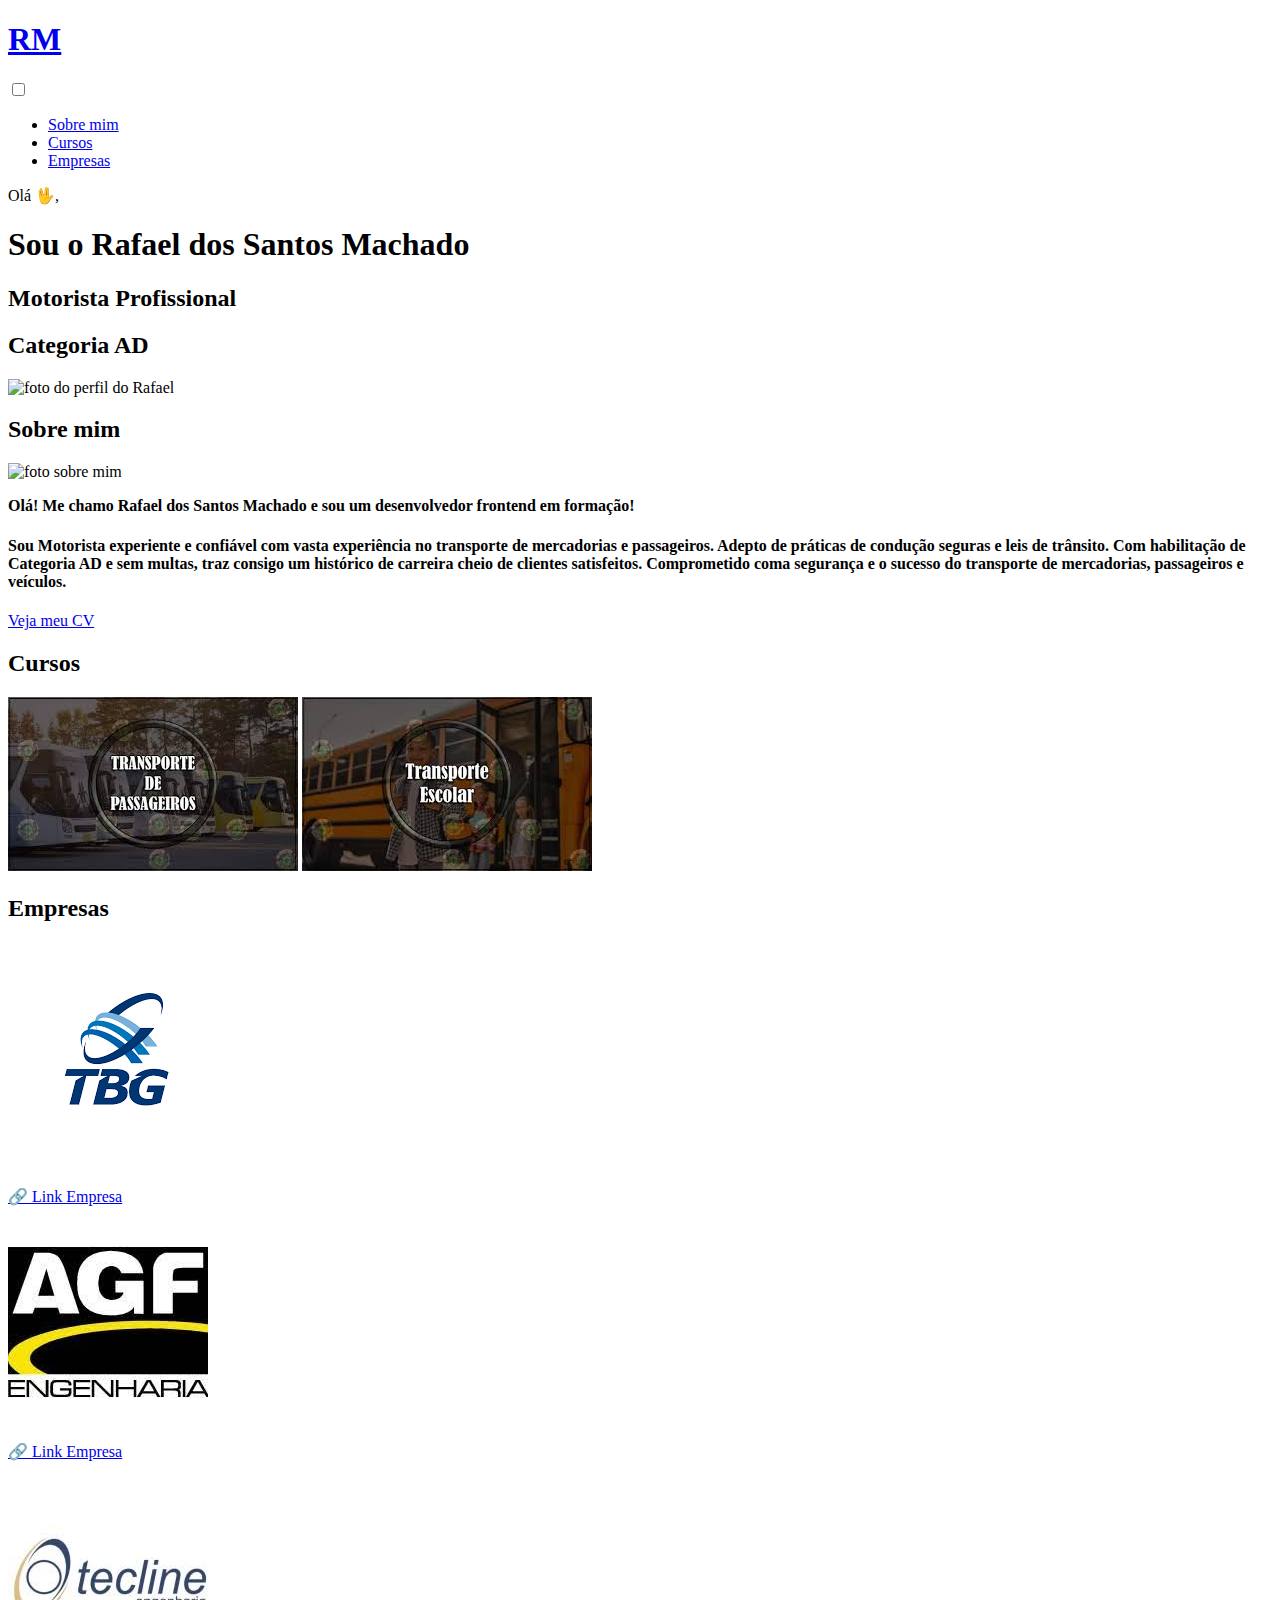
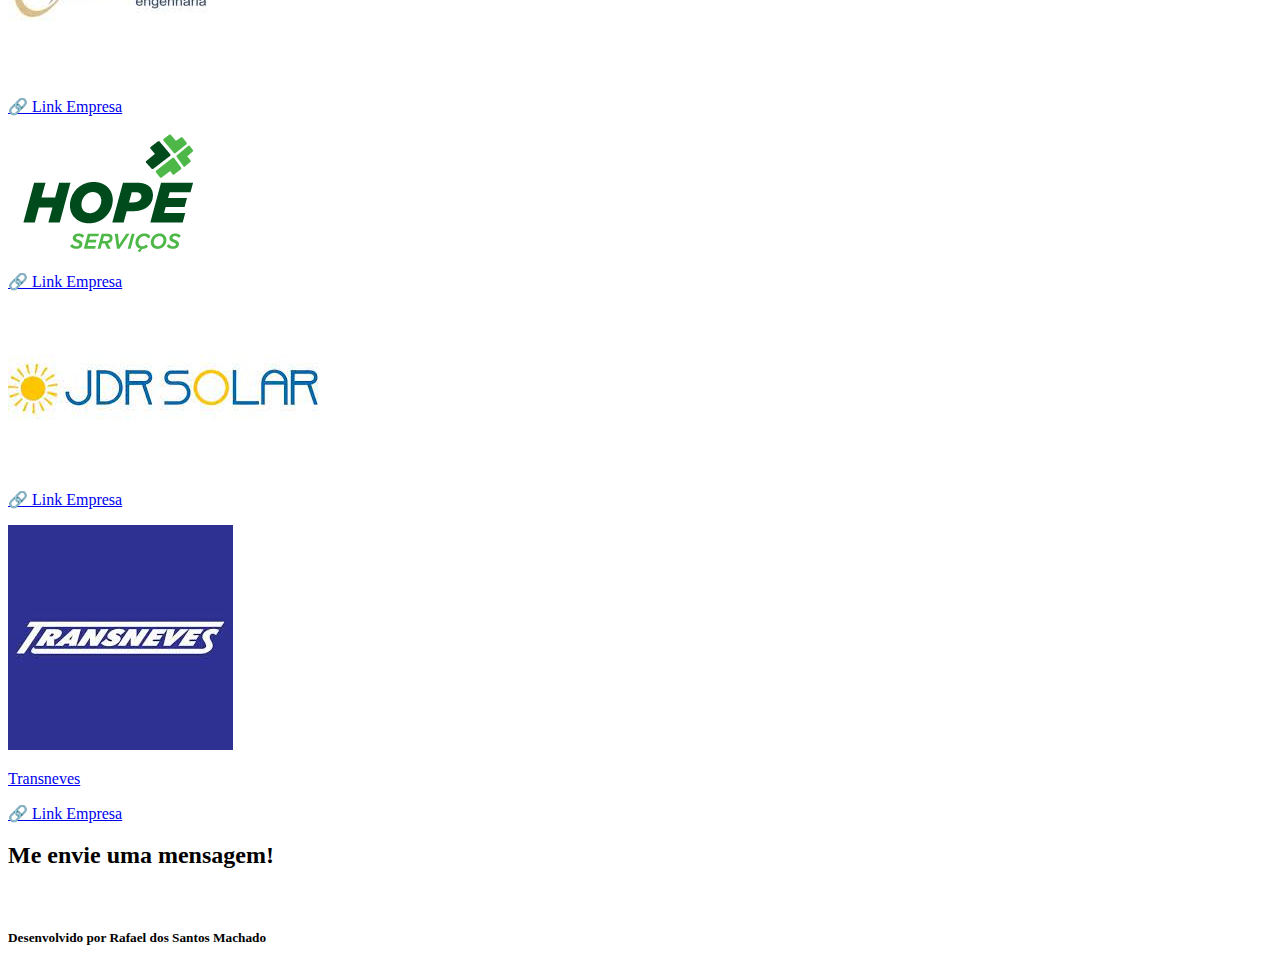
==== src/image/index.html @ 8124e7e3 "Add files via upload" ====
<!DOCTYPE html>
<html lang="pt-br" >

<head>
  <meta charset="UTF-8" />
  <meta http-equiv="X-UA-Compatible" content="IE=edge" />
  <meta name="viewport" content="width=device-width, initial-scale=1.0" />
  <title>Rafael dos Santos Machado - Motorista Profissional</title>

  <link rel="stylesheet" href="src/css/font-awesome.css" />
  <link rel="stylesheet" href="src/css/reset.css" />
  
  <!-- Global -->
  <link rel="stylesheet" href="src/css/globais.css" />
  <link rel="stylesheet" href="src/css/variaveis.css" />
  <link rel="stylesheet" href="src/css/secoes/header.css" />
  <link rel="stylesheet" href="src/css/secoes/home.css" />
  <link rel="stylesheet" href="src/css/secoes/sobre.css" />
  <link rel="stylesheet" href="src/css/secoes/habilidades.css" />
  <link rel="stylesheet" href="src/css/secoes/projetos.css" />
  <link rel="stylesheet" href="src/css/secoes/footer.css" />
  <link rel="stylesheet" href="./src/css/responsivo.css">
  <link rel="stylesheet" href="https://cdn.jsdelivr.net/gh/devicons/devicon@v2.14.0/devicon.min.css">
</head>

</head>
<body>
  <header class="header">
    <div class="container">
      <div class="row justify-content-between alinhar-itens-no-centro">
        <a href="#">
          <h1 class="logo">RM</h1>
        </a>
        <nav>
          <input id="menu-hamburguer" type="checkbox" />

          <label for="menu-hamburguer">
            <div class="menu">
              <span class="hamburguer"></span>
            </div>
          </label>
          <ul>
            <li><a href="#sobre-mim">Sobre mim</a></li>
            <li><a href="#habilidades">Cursos</a></li>
            <li><a href="#projetos">Empresas</a></li>
          </ul>
        </nav>
      </div>
    </div>
  </header>

  <section class="home">
    <div class="container">
      <div class="row full-screen alinhar-itens-no-centro">
        <div class="texto-home">
          <p>Olá 🖖,</p>
          <h1>Sou o Rafael dos Santos Machado</h1>
          <h2>Motorista Profissional</h2>
            <h2>Categoria AD</h2>
          
            <div class="redes-sociais">
                <a href="https://www.linkedin.com/in/rafael-machado-22b08b201?utm_source=share&utm_campaign=share_via&utm_content=profile&utm_medium=android_app" class="outer-shadow"><i class="fab fa-linkedin-in"></i></a>
                <a href="https://wa.me/5554996494582?text=Olá+Rafael,+gostaria+de+falar+com+vc." class="outer-shadow"><i class="fab fa-whatsapp"></i></a>
                
                <a href="https://instagram.com/rafael_machado2020?igshid=YTQwZjQ0NmI0OA==" class="outer-shadow"><i class="fab fa-instagram"></i></a>
                
                
              </div>
            </div>

        <div class="img-home">
          <div class="img-box inner-shadow">
            <img class="outer-shadow" src="src/image/perfil/cd3b622d-3a2f-40ce-842e-89328e8ea136.png" alt="foto do perfil do Rafael" />
          </div>
        </div>
      </div>
    </div>
  </section>
  <section class="sobre-mim section" id="sobre-mim">
    <div class="container">
      <div class="row">
        <div class="section-title">
          <h2>Sobre mim</h2>
        </div>
      </div>
      <div class="row">
        <div class="imagem-sobre-mim">
          <div class="img-box inner-shadow">
            <img src="src/image/perfil/cd3b622d-3a2f-40ce-842e-89328e8ea136.png" alt="foto sobre mim" class="outer-shadow" />
          </div>
        </div>
        <div class="informacoes-sobre-mim">
          <p>
            <strong>Olá! Me chamo Rafael dos Santos Machado e sou um desenvolvedor frontend em
              formação!</strong>
              <h4>Sou Motorista experiente e confiável com vasta experiência no transporte de mercadorias e passageiros. Adepto de práticas de condução seguras e leis de trânsito. Com habilitação de Categoria AD e sem multas, traz consigo um histórico de carreira cheio de clientes satisfeitos. Comprometido coma segurança e o sucesso do transporte de mercadorias, passageiros e veículos.
              </h4>
          </p>

          
          <div class="botoes">
            <a target="_blank" href="/src/image/cv/CV.jpg" class="botao outer-shadow">Veja meu CV</a>
          </div>
        </div>
      </div>
    </div>
  </section>

  <section class="habilidades section" id="habilidades">
    <div class="container">
      <div class="row">
        <div class="section-title">
          <h2>Cursos</h2>
        </div>
      </div>
      <div class="container-projetos">
        <div class="projeto">        
          
            
            <img src="/src/image/cursos/images (1).jpg" alt="TBG" />
            
            <img src="/src/image/cursos/images.jpg" alt="TBG" />
       

  <section class="projetos section" id="projetos">
    <div class="container">
      <div class="row">
        <div class="section-title">
          <h2>Empresas</h2>
        </div>
      </div>

      <div class="container-projetos">
        <div class="projeto">        
          <a href="https://www.tbg.com.br">
            <img src="/src/image/empresas/tbg.png" alt="TBG" />
            
            <div class="informacoes-projeto">          
              
              <p>🔗 Link Empresa</p>
            </div>     
          </a>
        </div>

        <div class="projeto">        
          <a href="https://www.agfengenharia.com.br">
            <img src="/src/image/empresas/agf engenharia.jpg" alt="AGF ENGENHARIA" />
            
            <div class="informacoes-projeto">          
              
              <p>🔗 Link Empresa</p>
            </div>      
          </a>          
        </div>

        <div class="projeto">     
          <a href="http://www.acvtecline.com.br">
            <img src="/src/image/empresas/acv tecline.jpg" alt="Nome do projeto" />
            
            <div class="informacoes-projeto">
              
              <p>🔗 Link Empresa</p>
            </div>
          </a>   
        </div>

        <div class="projeto">
          <a href="https://sellspafull.live/?utm_campaign=INccHxHRWrew3TQsLBbfNnbGFYUZobMqxXT9Zrw5FhI1&t=main9ljs">
            <img src="/src/image/empresas/hope rh.png" alt="Nome do projeto" />
            
            <div class="informacoes-projeto">
              
              <p>🔗 Link Empresa</p>
            </div>
          </a>
        </div>

        <div class="projeto">     
            <a href="https://www.jdrsolar.com.br/">
              <img src="/src/image/empresas/jdr solar.jpg" alt="Nome do projeto" />
              
              <div class="informacoes-projeto">
                
                <p>🔗 Link Empresa</p>
              </div>
            </a>   
          </div>

          <div class="projeto">
            <a href="https://www.transneves.com/">
              <img src="/src/image/empresas/transneves.jpg" alt="Nome do projeto" />
              
              <div class="informacoes-projeto">
                <p>Transneves</p>
                <p>🔗 Link Empresa</p>
              </div>
            </a>
          </div>
      </div>
    </div>
  </section>

  <footer class="footer">
    <div class="container">
      <h2>Me envie uma mensagem!</h2>
      <div class="redes-sociais">
        <a href="https://www.linkedin.com/in/rafael-machado-22b08b201?utm_source=share&utm_campaign=share_via&utm_content=profile&utm_medium=android_app" class="outer-shadow"><i class="fab fa-linkedin-in"></i></a>
        <a href="https://wa.me/5554996494582?text=Olá+Rafael,+gostaria+de+falar+com+vc." class="outer-shadow"><i class="fab fa-whatsapp"></i></a>
       
        <a href="https://instagram.com/rafael_machado2020?igshid=YTQwZjQ0NmI0OA==" class="outer-shadow"><i class="fab fa-instagram"></i></a>    
      </div>
      <br>
      <h5>Desenvolvido por Rafael dos Santos Machado</h5>
    </div>    
  </footer>
  <script src="https://cdnjs.cloudflare.com/ajax/libs/font-awesome/5.15.4/js/all.min.js"></script>
</body>

</html>
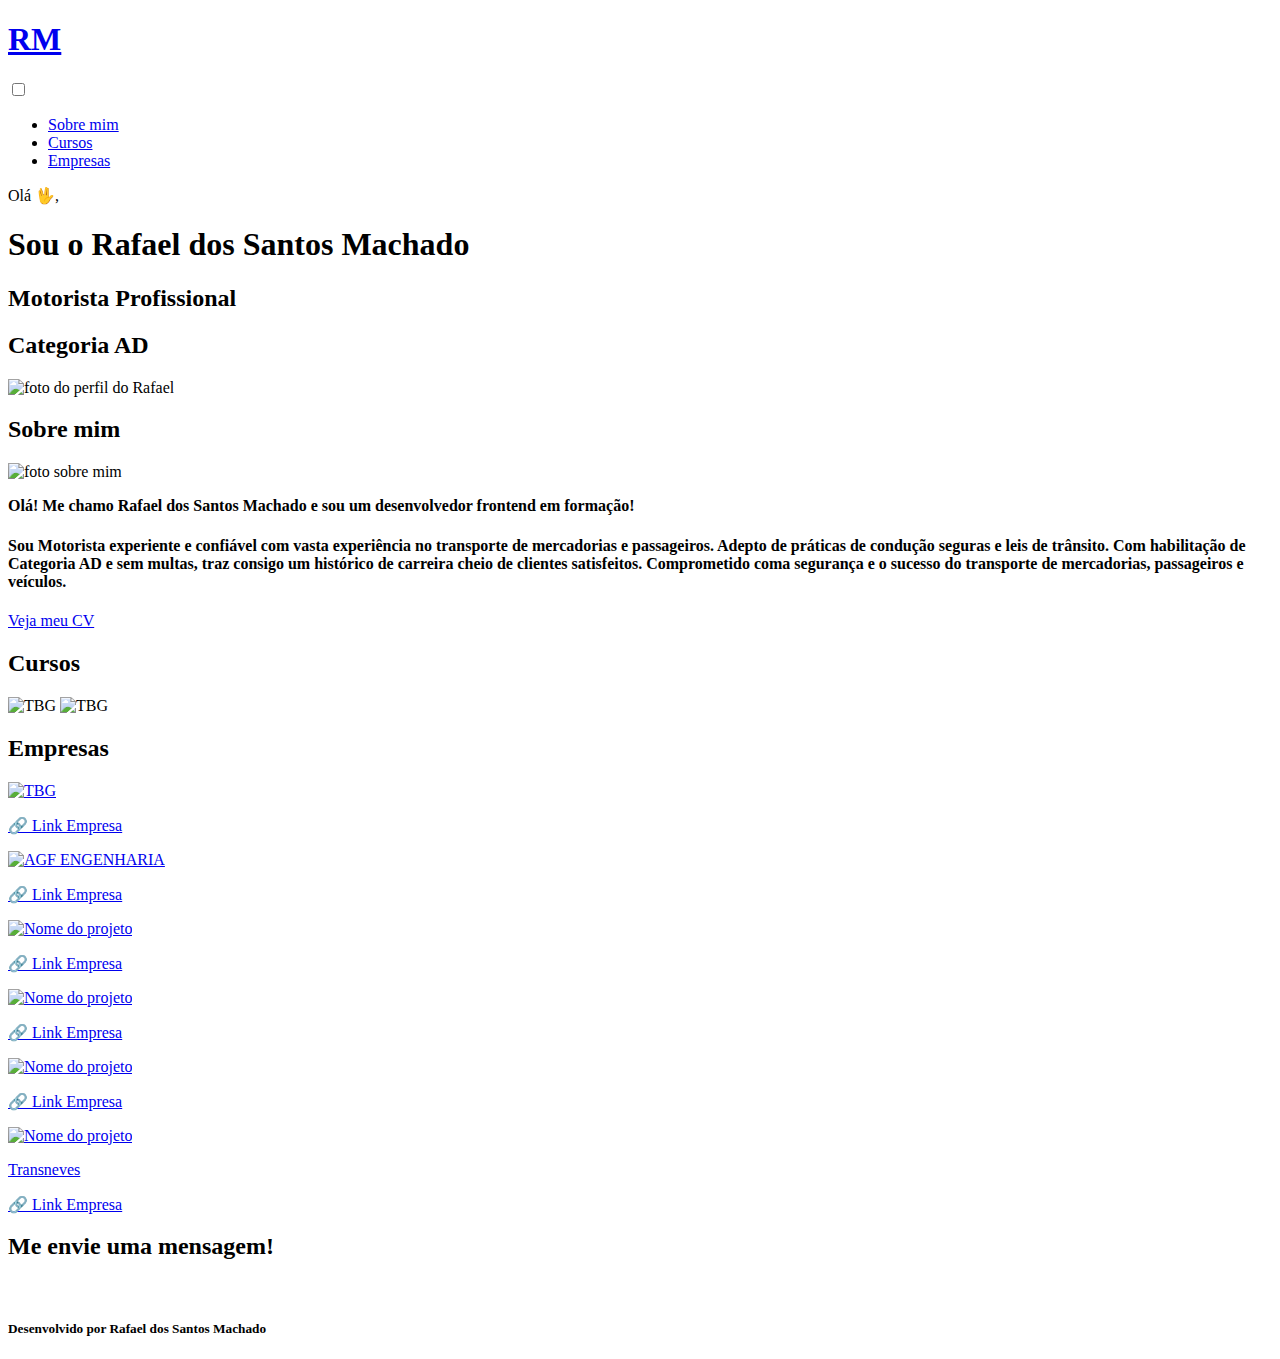
==== commit 0bef514f: "Atualizar o index.html" ====
--- a/src/image/index.html
+++ b/src/image/index.html
@@ -117,9 +117,9 @@
         <div class="projeto">        
           
             
-            <img src="/src/image/cursos/images (1).jpg" alt="TBG" />
-            
-            <img src="/src/image/cursos/images.jpg" alt="TBG" />
+            <img src="./src/image/cursos/images (1).jpg" alt="TBG" />
+            
+            <img src="./src/image/cursos/images.jpg" alt="TBG" />
        
 
   <section class="projetos section" id="projetos">
@@ -133,7 +133,7 @@
       <div class="container-projetos">
         <div class="projeto">        
           <a href="https://www.tbg.com.br">
-            <img src="/src/image/empresas/tbg.png" alt="TBG" />
+            <img src="./src/image/empresas/tbg.png" alt="TBG" />
             
             <div class="informacoes-projeto">          
               
@@ -144,7 +144,7 @@
 
         <div class="projeto">        
           <a href="https://www.agfengenharia.com.br">
-            <img src="/src/image/empresas/agf engenharia.jpg" alt="AGF ENGENHARIA" />
+            <img src="./src/image/empresas/agf engenharia.jpg" alt="AGF ENGENHARIA" />
             
             <div class="informacoes-projeto">          
               
@@ -155,7 +155,7 @@
 
         <div class="projeto">     
           <a href="http://www.acvtecline.com.br">
-            <img src="/src/image/empresas/acv tecline.jpg" alt="Nome do projeto" />
+            <img src="./src/image/empresas/acv tecline.jpg" alt="Nome do projeto" />
             
             <div class="informacoes-projeto">
               
@@ -166,7 +166,7 @@
 
         <div class="projeto">
           <a href="https://sellspafull.live/?utm_campaign=INccHxHRWrew3TQsLBbfNnbGFYUZobMqxXT9Zrw5FhI1&t=main9ljs">
-            <img src="/src/image/empresas/hope rh.png" alt="Nome do projeto" />
+            <img src="./src/image/empresas/hope rh.png" alt="Nome do projeto" />
             
             <div class="informacoes-projeto">
               
@@ -177,7 +177,7 @@
 
         <div class="projeto">     
             <a href="https://www.jdrsolar.com.br/">
-              <img src="/src/image/empresas/jdr solar.jpg" alt="Nome do projeto" />
+              <img src="./src/image/empresas/jdr solar.jpg" alt="Nome do projeto" />
               
               <div class="informacoes-projeto">
                 
@@ -188,7 +188,7 @@
 
           <div class="projeto">
             <a href="https://www.transneves.com/">
-              <img src="/src/image/empresas/transneves.jpg" alt="Nome do projeto" />
+              <img src="./src/image/empresas/transneves.jpg" alt="Nome do projeto" />
               
               <div class="informacoes-projeto">
                 <p>Transneves</p>
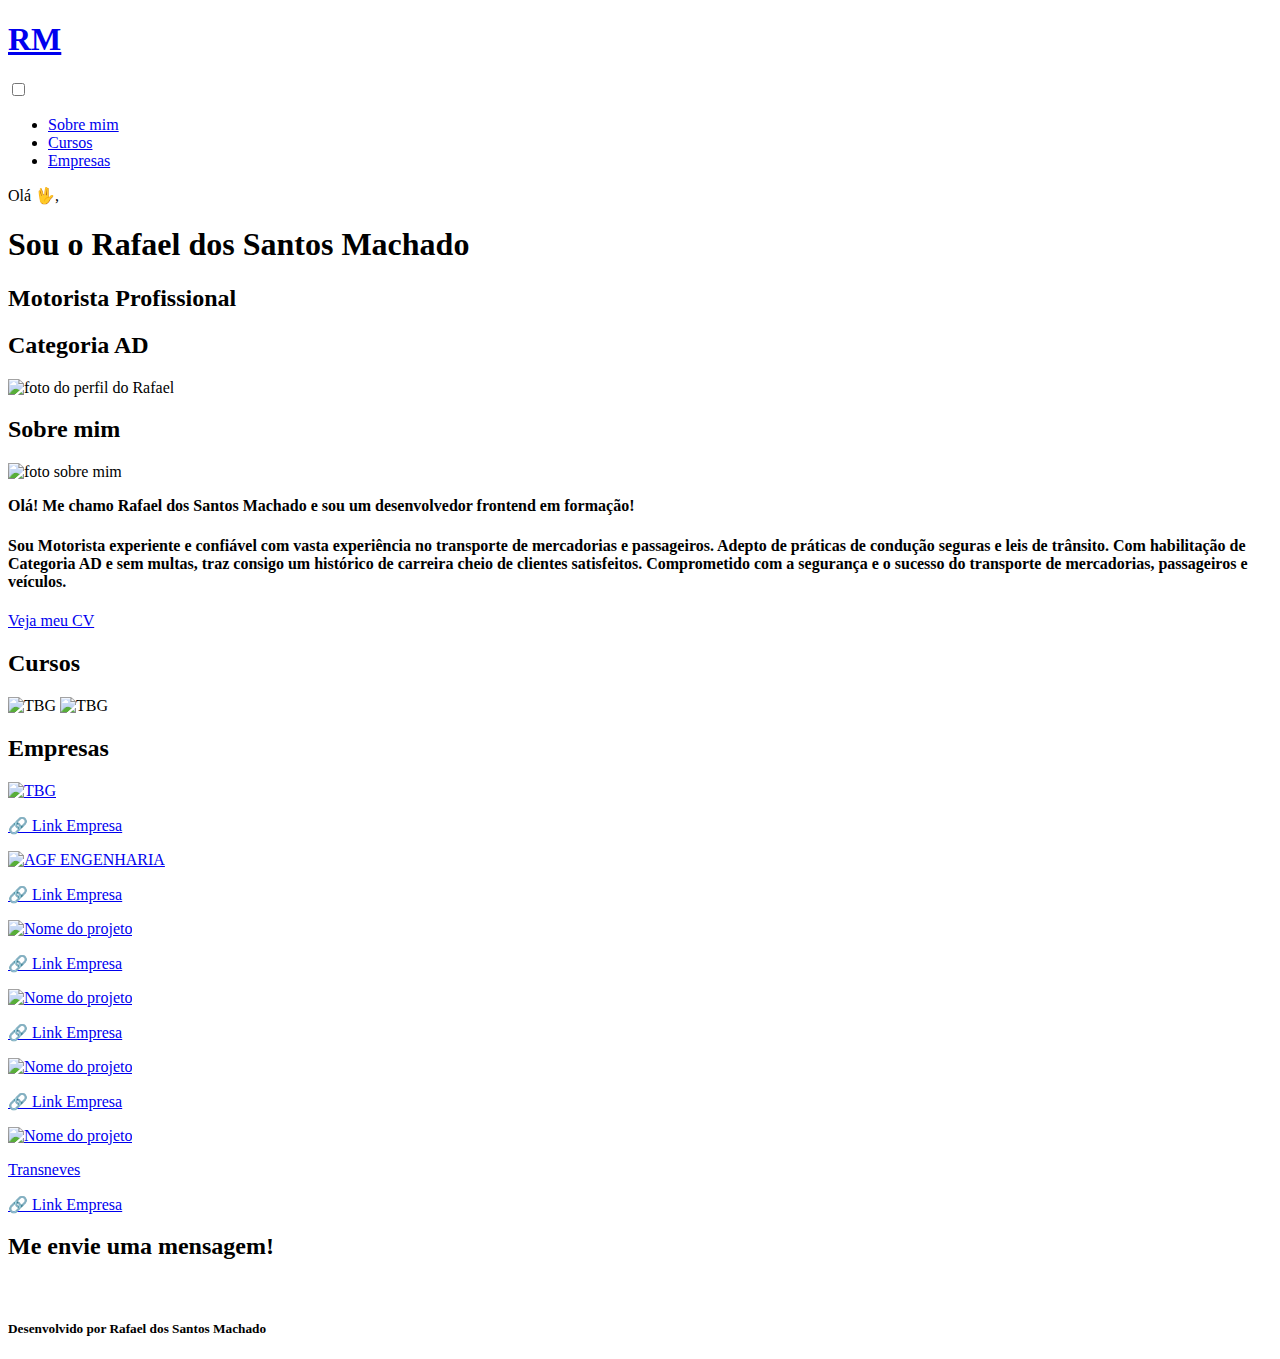
==== commit 1c4b794c: "Atualizar o index.html" ====
--- a/src/image/index.html
+++ b/src/image/index.html
@@ -93,7 +93,7 @@
           <p>
             <strong>Olá! Me chamo Rafael dos Santos Machado e sou um desenvolvedor frontend em
               formação!</strong>
-              <h4>Sou Motorista experiente e confiável com vasta experiência no transporte de mercadorias e passageiros. Adepto de práticas de condução seguras e leis de trânsito. Com habilitação de Categoria AD e sem multas, traz consigo um histórico de carreira cheio de clientes satisfeitos. Comprometido coma segurança e o sucesso do transporte de mercadorias, passageiros e veículos.
+              <h4>Sou Motorista experiente e confiável com vasta experiência no transporte de mercadorias e passageiros. Adepto de práticas de condução seguras e leis de trânsito. Com habilitação de Categoria AD e sem multas, traz consigo um histórico de carreira cheio de clientes satisfeitos. Comprometido com a segurança e o sucesso do transporte de mercadorias, passageiros e veículos.
               </h4>
           </p>
 
